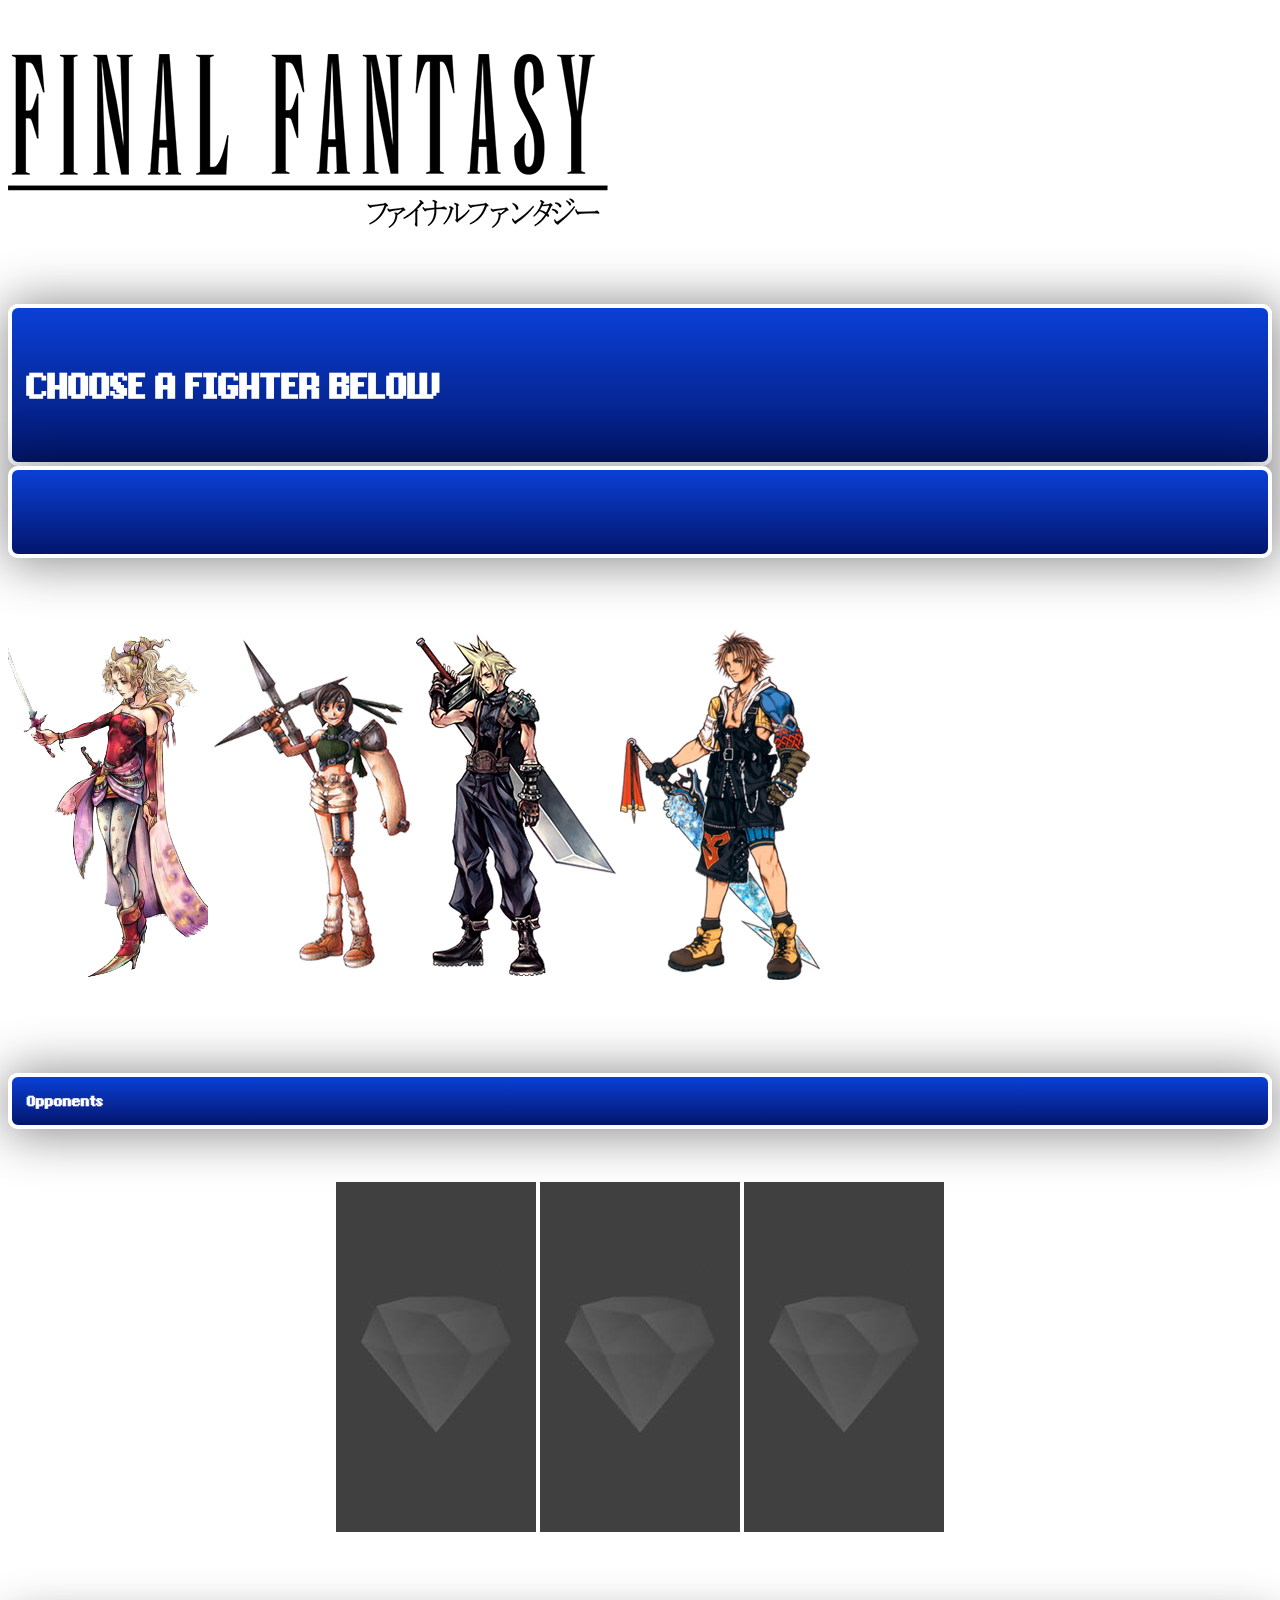
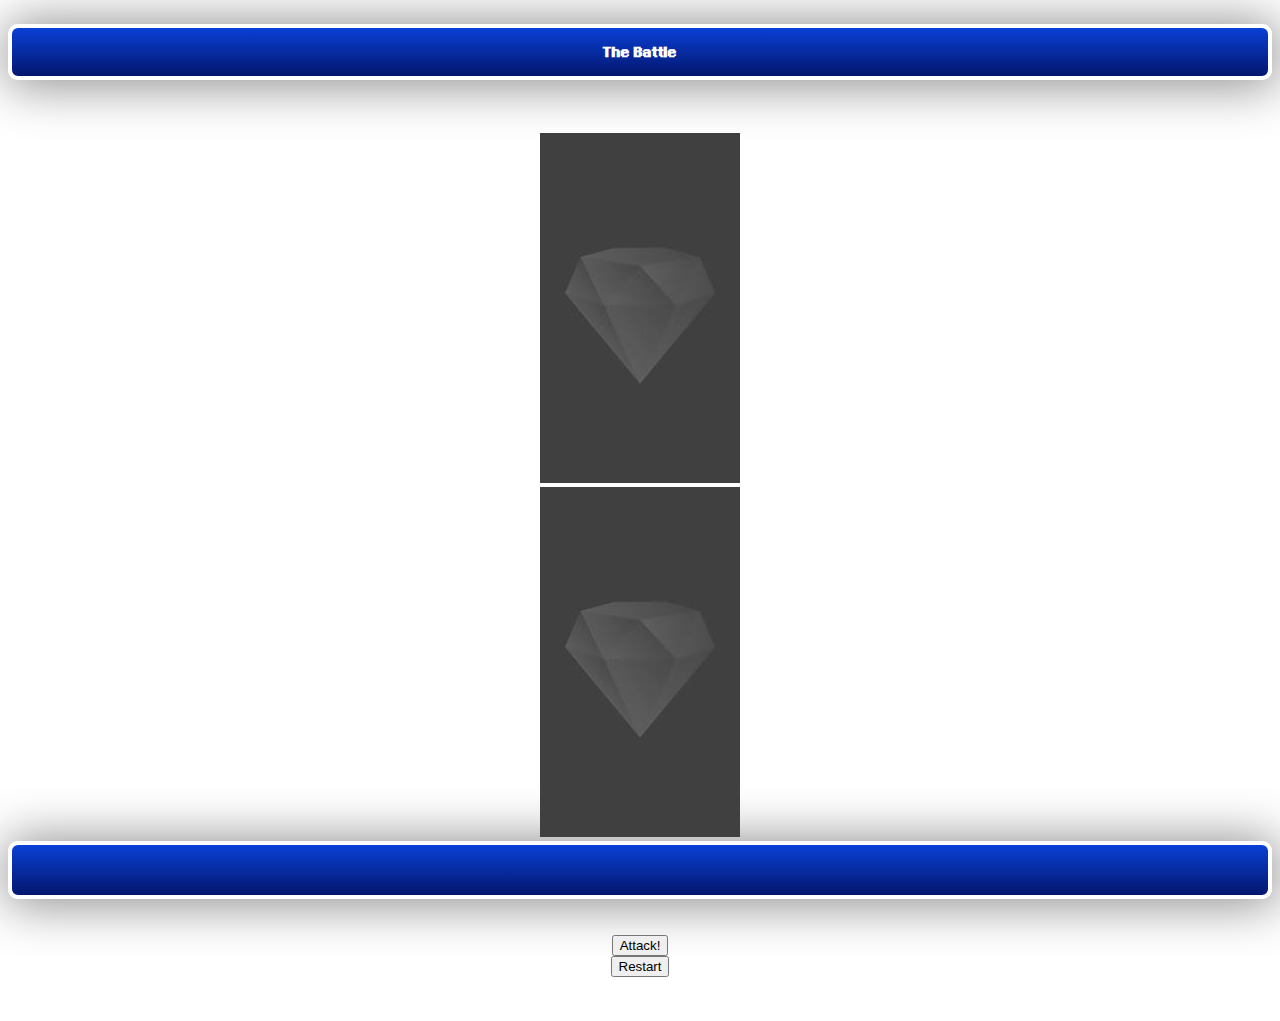
==== index.html @ 1e8609b6 "additional updates" ====
<!DOCTYPE html>
<html lang="en-us">
	<head>
		<title>Final Fantasy: Ultimate Last Ending Battle Finale Climax Death-Match Story Party</title>
		<meta charset="utf-8">
		<meta http-equiv="X-UA-Compatible" content="IE=edge">
		<meta name="viewport" content="width=device-width, initial-scale=1, shrink-to-fit=no">
		
		<link rel="stylesheet"
		href="https://maxcdn.bootstrapcdn.com/bootstrap/4.0.0-beta/css/bootstrap.min.css"
		integrity="sha384-/Y6pD6FV/Vv2HJnA6t+vslU6fwYXjCFtcEpHbNJ0lyAFsXTsjBbfaDjzALeQsN6M"
		crossorigin="anonymous">

		<link rel="stylesheet" type="text/css" href="assets/css/style.css">
	</head>

	<body>

	<audio src="assets/sounds/selection.mp3" id="selectionSound"></audio>



	<br><br>

	<div class="container">


	<div class="row">
		<div class="col"></div>
		<img src="assets/images/finalfantasytitle.png" alt="Final Fantasy" class="fftitle col">
		<div class="col"></div>
	</div>

	<br><br>

	<div class="row" hidden>
		<div class="col-2"></div>
		<div class="finalFantasyDialogBox col-8">
				<h3 class="verdanaFont">Instructions</h3>
				<hr>
				<p class="verdanaFont smallFont">
					Select any of the available fighters and then take on the others.  Choose one opponent at a time until you've defeated them all or until you've fallen victim to their might.
				</p>
		</div>	
		<div class="col-2"></div>
	</div>

		

	</div>

		<br><br>

		<div class="row">
			<div class="col-2"></div>
			<div class="finalFantasyDialogBox col-4">
				<a href="#chooseYourWarrior" class="styledLink">
					<h2 id="chooseYourWarrior" class="text-center">CHOOSE A FIGHTER BELOW</h2></a>
			</div>
			<div class="col-1"></div>
			<div id="stats" class="col-2 finalFantasyDialogBox text-center">
				<br><br><br>
			</div>
			<div class="col-1"></div>
		</div>

		<br><br>
		<br><br>

		<div class="row">
			<div class="col"></div>
			<div characterSelections">
				<a class ="col styledLink" id="terraImage"><img src="assets/images/characters/terra.png" alt="terra"></a>
				<a class ="col styledLink" id="yuffieImage"><img src="assets/images/characters/yuffie.png" alt="yuffie"></a>
				<a class ="col styledLink" id="cloudImage"><img src="assets/images/characters/cloud.png" alt="cloud"></a>
				<a class ="col styledLink" id="tidusImage"><img src="assets/images/characters/tidus.png" alt="tidus"></a>
			</div>
			<div class="col"></div>
		</div>

		<br><br>
		<br><br>

		<div class="row">
			<div class="col"></div>
			<div class="col"></div>
			<div class="col">
				<h2 id="opponentsTitle" class="text-center finalFantasyDialogBox">Opponents</h2>
			</div>
			<div class="col"></div>
			<div class="col"></div>
		</div>

		<br><br>
		
		<div class="container" id="opponents" align="center">
			<div>
				<a><img src="assets/images/placeholder.jpg" id="enemy1"></a>
				<a><img src="assets/images/placeholder.jpg" id="enemy2"></a>
				<a><img src="assets/images/placeholder.jpg" id="enemy3"></a>
			</div>
		</div>

		<br><br>
		<br><br>
	
		<div class="jumbotron container" align="center">
					
			<div class="row">
				<div class="col-5"></div>
				<div class="col-2">
					<h2 class="text-center finalFantasyDialogBox">The Battle</h2>
				</div>
				<div class="col-5"></div>
			</div>

		<br><br>

			<div class="row">
				<div class="col-1"></div>
				<img src="assets/images/placeholder.jpg" alt="" id="selectedCharacter">
				<div class="col-1"></div>
				<img src="assets/images/placeholder.jpg" alt="" id="currentEnemy">
				<div class="col-1"></div>
				<div class="finalFantasyDialogBox col-3 battleStats">
					<p id="yourAttack"></p>
					<p id="opponentAttack"></p>
					<p id="hpLevels"></p>
					<p id="battleMessage"></p>
				</div>
				<div class="col-1"></div>
			</div>
			
			<br><br>

			<div class="row">
				<div class="col-4"></div>
				<button type="button" value="attack" class="btn btn-primary" id="attackButton">Attack!</button>
				<div class="col-1"></div>
				<button type="button" value="restart" class="btn btn-danger" id="restartButton">Restart</button>
				<div class="col-4"></div>
			</div>
			<br><br>
		</div>
	</div>


	<!-- jQuery -->
	<script src="https://code.jquery.com/jquery-3.2.1.slim.min.js"
	integrity="sha384-KJ3o2DKtIkvYIK3UENzmM7KCkRr/rE9/Qpg6aAZGJwFDMVNA/GpGFF93hXpG5KkN"
	crossorigin="anonymous"></script>
	
	<!-- Popper.js -->
   <script src="https://cdnjs.cloudflare.com/ajax/libs/popper.js/1.11.0/umd/popper.min.js"
   integrity="sha384-b/U6ypiBEHpOf/4+1nzFpr53nxSS+GLCkfwBdFNTxtclqqenISfwAzpKaMNFNmj4"
   crossorigin="anonymous"></script>
    
   <!-- Bootstrap JS -->
   <script src="https://maxcdn.bootstrapcdn.com/bootstrap/4.0.0-beta/js/bootstrap.min.js"
   integrity="sha384-h0AbiXch4ZDo7tp9hKZ4TsHbi047NrKGLO3SEJAg45jXxnGIfYzk4Si90RDIqNm1"
   crossorigin="anonymous"></script>

	<!-- RPG Game JavaScript -->
   <script src="assets/javascript/game.js"></script>

	</body>
</html>
---- assets/css/style.css ----
@font-face {
    font-family: "FinalFantasyFont";
    src: url("../fonts/FinalFantasyFont.ttf") format("truetype");
    font-weight: 200;
    font-style: normal;
}


.finalFantasyDialogBox {

	color: white;
	font-family: "FinalFantasyFont";
	font-size: 1.25em;

	/*Border*/
	border-radius: 10px;
	border-color: white;
	border-style: solid;
	border-width: 4px;

	/*Box Shadow*/
	box-shadow: 2px 2px 50px 4px rgba(0,0,0,0.45);
	-webkit-box-shadow: 2px 2px 50px 4px rgba(0,0,0,0.45);
	-moz-box-shadow: 2px 2px 50px 4px rgba(0,0,0,0.45);

	/*Padding*/
	padding-top: 15px;
	padding-bottom: 15px;
	padding-left: 15px;
	padding-right: 15px;

	/*Gradient Fill*/
	background: rgb(2,5,204);
	background: -moz-linear-gradient(top, rgba(2,5,204,1) 0%, rgba(10,64,214,1) 0%, rgba(3,22,109,1) 100%);
	background: -webkit-linear-gradient(top, rgba(2,5,204,1) 0%,rgba(10,64,214,1) 0%,rgba(3,22,109,1) 100%);
	background: linear-gradient(to bottom, rgba(2,5,204,1) 0%,rgba(10,64,214,1) 0%,rgba(3,22,109,1) 100%);
}

hr {
	border-color: white;
}

#chooseYourWarrior {
	font-size: 2.45em;
}

.verdanaFont {
	font-family: Verdana;
}

.smallFont {
	font-size: 0.8em;
}

.fftitle {
	padding-top: 10px;
}

.styledLink {
	color: white;
	text-decoration: none;
}

.styledLink:hover {
	color: white;
	text-decoration: none;
	cursor: pointer;
}
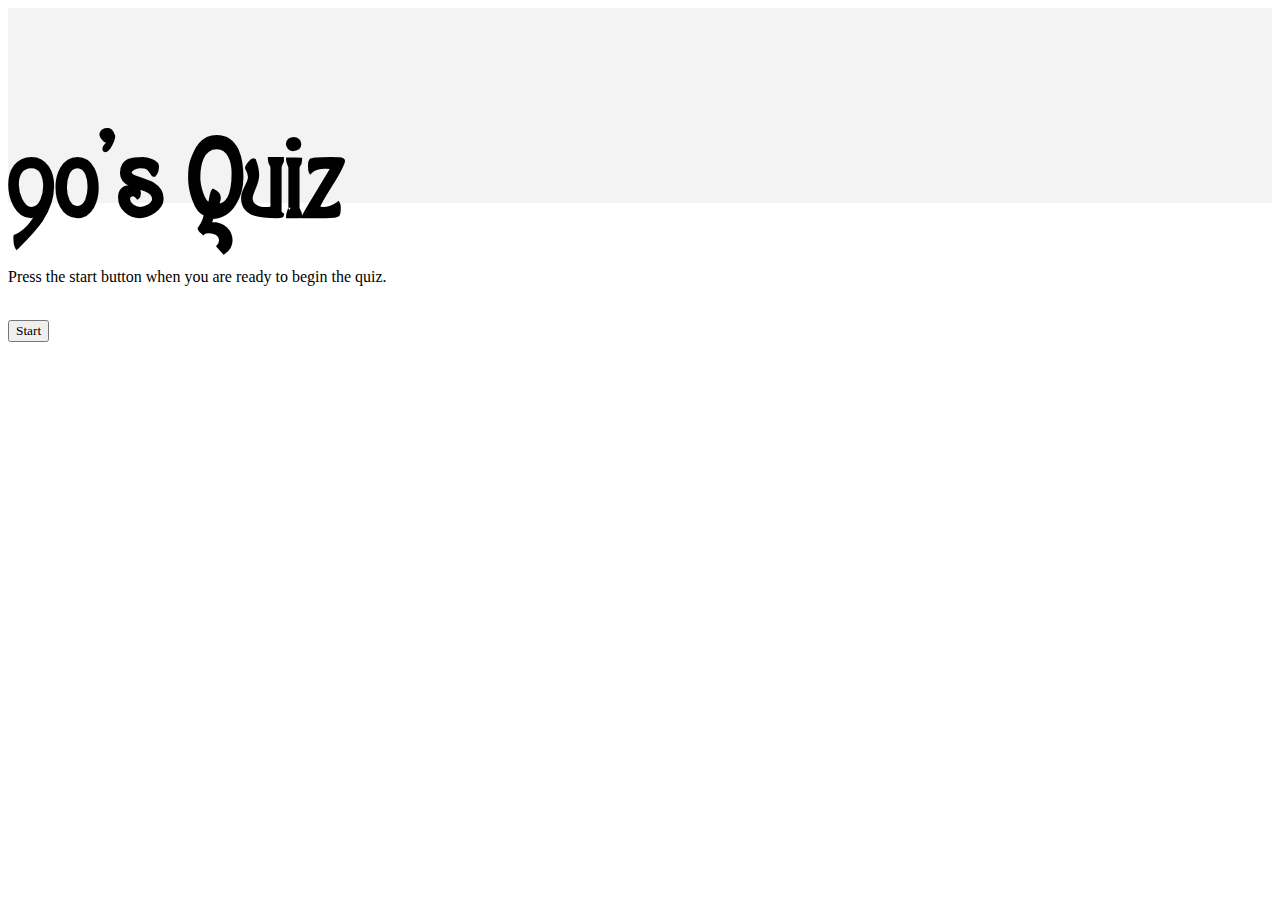
==== commit 3bb3315f: "trivia game" ====
--- a/index.html
+++ b/index.html
@@ -1,11 +1,11 @@
 <!DOCTYPE html>
 <html lang="en-us">
 	<head>
-		<title>Final Fantasy: Ultimate Last Ending Battle Finale Climax Death-Match Story Party</title>
+		<title></title>
 		<meta charset="utf-8">
 		<meta http-equiv="X-UA-Compatible" content="IE=edge">
 		<meta name="viewport" content="width=device-width, initial-scale=1, shrink-to-fit=no">
-		
+
 		<link rel="stylesheet"
 		href="https://maxcdn.bootstrapcdn.com/bootstrap/4.0.0-beta/css/bootstrap.min.css"
 		integrity="sha384-/Y6pD6FV/Vv2HJnA6t+vslU6fwYXjCFtcEpHbNJ0lyAFsXTsjBbfaDjzALeQsN6M"
@@ -14,154 +14,85 @@
 		<link rel="stylesheet" type="text/css" href="assets/css/style.css">
 	</head>
 
-	<body>
 
-	<audio src="assets/sounds/selection.mp3" id="selectionSound"></audio>
+
+<body>
+
+	<header>
+		<h1 class="text-center">90's Quiz</h1>		
+	</header>
 
 
 
-	<br><br>
-
-	<div class="container">
-
-
-	<div class="row">
-		<div class="col"></div>
-		<img src="assets/images/finalfantasytitle.png" alt="Final Fantasy" class="fftitle col">
-		<div class="col"></div>
-	</div>
-
-	<br><br>
-
-	<div class="row" hidden>
-		<div class="col-2"></div>
-		<div class="finalFantasyDialogBox col-8">
-				<h3 class="verdanaFont">Instructions</h3>
-				<hr>
-				<p class="verdanaFont smallFont">
-					Select any of the available fighters and then take on the others.  Choose one opponent at a time until you've defeated them all or until you've fallen victim to their might.
-				</p>
-		</div>	
-		<div class="col-2"></div>
-	</div>
-
-		
-
-	</div>
-
-		<br><br>
-
-		<div class="row">
-			<div class="col-2"></div>
-			<div class="finalFantasyDialogBox col-4">
-				<a href="#chooseYourWarrior" class="styledLink">
-					<h2 id="chooseYourWarrior" class="text-center">CHOOSE A FIGHTER BELOW</h2></a>
-			</div>
-			<div class="col-1"></div>
-			<div id="stats" class="col-2 finalFantasyDialogBox text-center">
-				<br><br><br>
-			</div>
-			<div class="col-1"></div>
-		</div>
-
-		<br><br>
-		<br><br>
-
+	<div class="container" id="startQuiz">
+		<p class="text-center" id="pressStart">Press the start button when you are ready to begin the quiz.</p>
+		<br>
 		<div class="row">
 			<div class="col"></div>
-			<div characterSelections">
-				<a class ="col styledLink" id="terraImage"><img src="assets/images/characters/terra.png" alt="terra"></a>
-				<a class ="col styledLink" id="yuffieImage"><img src="assets/images/characters/yuffie.png" alt="yuffie"></a>
-				<a class ="col styledLink" id="cloudImage"><img src="assets/images/characters/cloud.png" alt="cloud"></a>
-				<a class ="col styledLink" id="tidusImage"><img src="assets/images/characters/tidus.png" alt="tidus"></a>
+			<div id="middleDiv">
+				<button class="btn btn-info" type="button" id="startButton">Start</button>
 			</div>
 			<div class="col"></div>
-		</div>
-
-		<br><br>
-		<br><br>
-
-		<div class="row">
-			<div class="col"></div>
-			<div class="col"></div>
-			<div class="col">
-				<h2 id="opponentsTitle" class="text-center finalFantasyDialogBox">Opponents</h2>
-			</div>
-			<div class="col"></div>
-			<div class="col"></div>
-		</div>
-
-		<br><br>
-		
-		<div class="container" id="opponents" align="center">
-			<div>
-				<a><img src="assets/images/placeholder.jpg" id="enemy1"></a>
-				<a><img src="assets/images/placeholder.jpg" id="enemy2"></a>
-				<a><img src="assets/images/placeholder.jpg" id="enemy3"></a>
-			</div>
-		</div>
-
-		<br><br>
-		<br><br>
-	
-		<div class="jumbotron container" align="center">
-					
-			<div class="row">
-				<div class="col-5"></div>
-				<div class="col-2">
-					<h2 class="text-center finalFantasyDialogBox">The Battle</h2>
-				</div>
-				<div class="col-5"></div>
-			</div>
-
-		<br><br>
-
-			<div class="row">
-				<div class="col-1"></div>
-				<img src="assets/images/placeholder.jpg" alt="" id="selectedCharacter">
-				<div class="col-1"></div>
-				<img src="assets/images/placeholder.jpg" alt="" id="currentEnemy">
-				<div class="col-1"></div>
-				<div class="finalFantasyDialogBox col-3 battleStats">
-					<p id="yourAttack"></p>
-					<p id="opponentAttack"></p>
-					<p id="hpLevels"></p>
-					<p id="battleMessage"></p>
-				</div>
-				<div class="col-1"></div>
-			</div>
-			
-			<br><br>
-
-			<div class="row">
-				<div class="col-4"></div>
-				<button type="button" value="attack" class="btn btn-primary" id="attackButton">Attack!</button>
-				<div class="col-1"></div>
-				<button type="button" value="restart" class="btn btn-danger" id="restartButton">Restart</button>
-				<div class="col-4"></div>
-			</div>
-			<br><br>
 		</div>
 	</div>
 
 
+
+	<div class="container allQuestions">
+		<div class="row">
+			<div class="col-1"></div>
+			<div class="col-10 currentQuestion">
+				<h2 id="questionHeader"></h2><br>
+				<p id="questionParagraph"></p>
+			</div>
+			<div class="col-1"></div>
+		</div>
+	</div>
+
+
+
+
+	<div class="container allAnswers">
+		<div class="row">
+			<div class="col-1"></div>
+			<ul class="col-3">
+				<li><button class="btn btn-primary" id="buttonOne" type="button" value="answerOne"></button></li>
+				<li><button class="btn btn-primary" id="buttonTwo" type="button" value="answerTwo"></button></li>
+				<li><button class="btn btn-primary" id="buttonThree" type="button" value="answerThree"></button></li>
+				<li><button class="btn btn-primary" id="buttonFour" type="button" value="answerFour"></button></li>
+			</ul>
+			<div class="col-2"></div>
+			<div class="col-2 text-center">
+				<p id="timerDisplay"></p>
+				<p id="triviaMessage"></p>
+			</div>
+		</div>
+	</div>
+
+
+
+
+
 	<!-- jQuery -->
-	<script src="https://code.jquery.com/jquery-3.2.1.slim.min.js"
-	integrity="sha384-KJ3o2DKtIkvYIK3UENzmM7KCkRr/rE9/Qpg6aAZGJwFDMVNA/GpGFF93hXpG5KkN"
-	crossorigin="anonymous"></script>
+	<script src="https://ajax.googleapis.com/ajax/libs/jquery/3.2.1/jquery.min.js"></script>
 	
 	<!-- Popper.js -->
-   <script src="https://cdnjs.cloudflare.com/ajax/libs/popper.js/1.11.0/umd/popper.min.js"
-   integrity="sha384-b/U6ypiBEHpOf/4+1nzFpr53nxSS+GLCkfwBdFNTxtclqqenISfwAzpKaMNFNmj4"
-   crossorigin="anonymous"></script>
+	<script src="https://cdnjs.cloudflare.com/ajax/libs/popper.js/1.11.0/umd/popper.min.js" 
+	integrity="sha384-b/U6ypiBEHpOf/4+1nzFpr53nxSS+GLCkfwBdFNTxtclqqenISfwAzpKaMNFNmj4" 
+	crossorigin="anonymous"></script>
     
-   <!-- Bootstrap JS -->
-   <script src="https://maxcdn.bootstrapcdn.com/bootstrap/4.0.0-beta/js/bootstrap.min.js"
-   integrity="sha384-h0AbiXch4ZDo7tp9hKZ4TsHbi047NrKGLO3SEJAg45jXxnGIfYzk4Si90RDIqNm1"
-   crossorigin="anonymous"></script>
+	<!-- Bootstrap JS -->
+	<script src="https://maxcdn.bootstrapcdn.com/bootstrap/4.0.0-beta/js/bootstrap.min.js" 
+	integrity="sha384-h0AbiXch4ZDo7tp9hKZ4TsHbi047NrKGLO3SEJAg45jXxnGIfYzk4Si90RDIqNm1"
+	crossorigin="anonymous"></script>
 
-	<!-- RPG Game JavaScript -->
-   <script src="assets/javascript/game.js"></script>
+	<!-- app.js File -->
+	<script src="assets/javascript/app.js"></script>	
 
-	</body>
-</html>	+	<noscript>
+		Javascript is disabled in your browser.  Please enable it to use this interface.
+	</noscript>
+
+</body>
+
+</html>
--- a/assets/css/style.css
+++ b/assets/css/style.css
@@ -1,68 +1,69 @@
+* {
+	font-family: verdana;
+}
+
 @font-face {
-    font-family: "FinalFantasyFont";
-    src: url("../fonts/FinalFantasyFont.ttf") format("truetype");
-    font-weight: 200;
-    font-style: normal;
+    font-family: "report";
+    src: url("../fonts/lansbury.ttf") format("truetype");
+}
+
+ul {
+	list-style: none;
+}
+
+header {
+	height: 175px;
+	background-color: #F3F3F3;
+	padding-top: 20px;
+	margin-bottom: 65px;
+}
+
+h1 {
+	font-family: "report";
+	font-size: 8.5em;
+}
+
+button {
+	margin-bottom: 6px;
+}
+
+.allQuestions {
+	border-radius: 7px;
+	background-color: #F3F3F3;
+	padding-top: 25px;
+	padding-bottom: 25px;
+	display: none;
+	font-size: 1.35em;
+}
+
+.currentQuestion {
+	background-color: #8E8B82;
+	border-radius: 7px;
+
+	padding: 15px;
+	margin-top: 5px;
+	margin-bottom: 30px;
+	margin-right: 25px;
+	height: 250px;
+}
+
+.allAnswers {
+	background-color: #E9DCBE;
+	border-radius: 7px;
+	
+	padding: 20px;
+	margin-top: 10px;
+	margin-bottom: 25px;
+
+	display: none;
+}
+
+#timerDisplay {
+	font-size: 4.1em;
+	font-weight: bolder;
+	vertical-align: center;
 }
 
 
-.finalFantasyDialogBox {
 
-	color: white;
-	font-family: "FinalFantasyFont";
-	font-size: 1.25em;
 
-	/*Border*/
-	border-radius: 10px;
-	border-color: white;
-	border-style: solid;
-	border-width: 4px;
-
-	/*Box Shadow*/
-	box-shadow: 2px 2px 50px 4px rgba(0,0,0,0.45);
-	-webkit-box-shadow: 2px 2px 50px 4px rgba(0,0,0,0.45);
-	-moz-box-shadow: 2px 2px 50px 4px rgba(0,0,0,0.45);
-
-	/*Padding*/
-	padding-top: 15px;
-	padding-bottom: 15px;
-	padding-left: 15px;
-	padding-right: 15px;
-
-	/*Gradient Fill*/
-	background: rgb(2,5,204);
-	background: -moz-linear-gradient(top, rgba(2,5,204,1) 0%, rgba(10,64,214,1) 0%, rgba(3,22,109,1) 100%);
-	background: -webkit-linear-gradient(top, rgba(2,5,204,1) 0%,rgba(10,64,214,1) 0%,rgba(3,22,109,1) 100%);
-	background: linear-gradient(to bottom, rgba(2,5,204,1) 0%,rgba(10,64,214,1) 0%,rgba(3,22,109,1) 100%);
-}
-
-hr {
-	border-color: white;
-}
-
-#chooseYourWarrior {
-	font-size: 2.45em;
-}
-
-.verdanaFont {
-	font-family: Verdana;
-}
-
-.smallFont {
-	font-size: 0.8em;
-}
-
-.fftitle {
-	padding-top: 10px;
-}
-
-.styledLink {
-	color: white;
-	text-decoration: none;
-}
-
-.styledLink:hover {
-	color: white;
-	text-decoration: none;
-	cursor: pointer;
-}
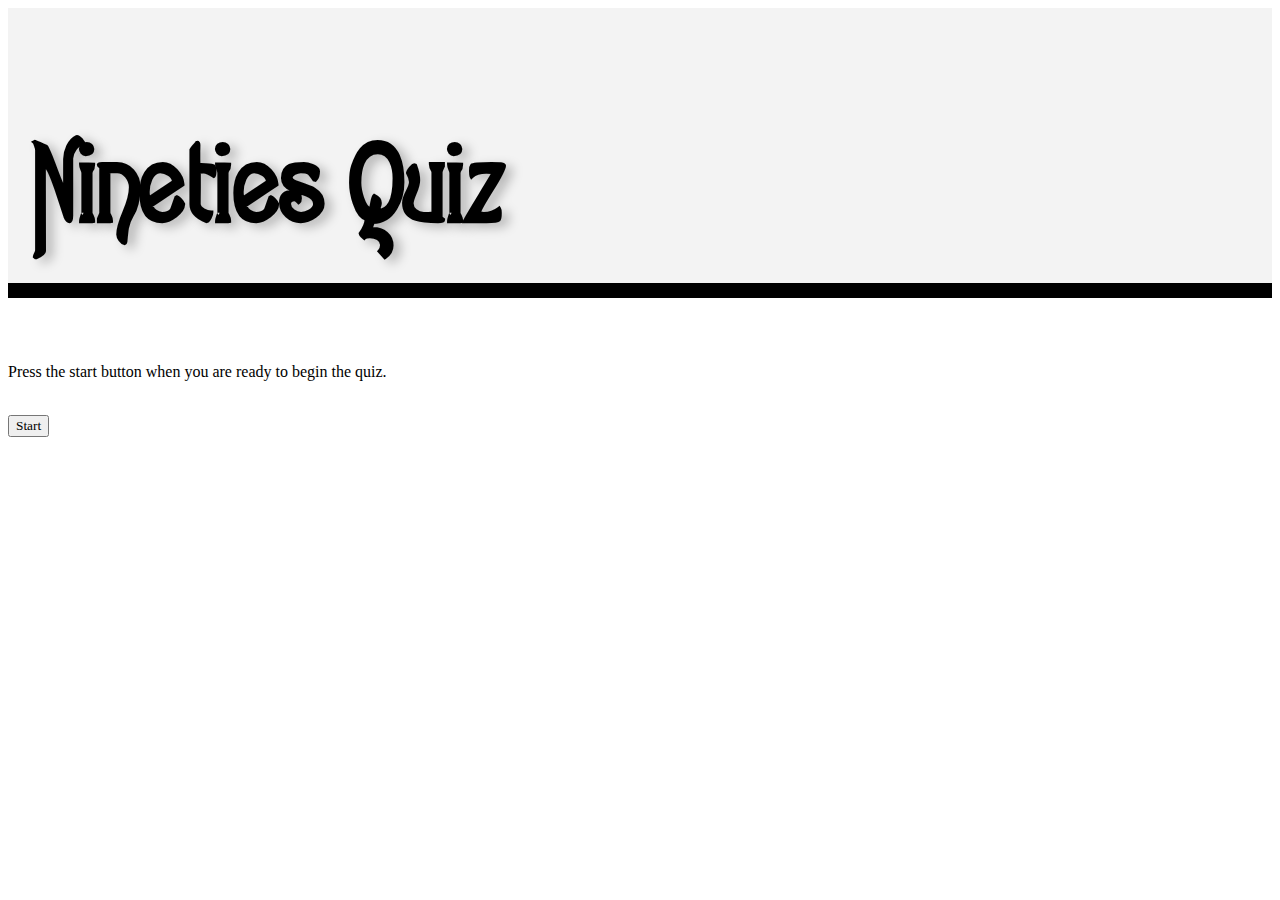
==== commit 8e6dba8f: "submitting homework" ====
--- a/index.html
+++ b/index.html
@@ -16,35 +16,48 @@
 
 
 
-<body>
 
+<body> 
 	<header>
-		<h1 class="text-center">90's Quiz</h1>		
+		<h1 class="text-center">Nineties Quiz</h1>		
 	</header>
 
 
 
-	<div class="container" id="startQuiz">
+
+	<div class="container" id="gameStart">
 		<p class="text-center" id="pressStart">Press the start button when you are ready to begin the quiz.</p>
 		<br>
 		<div class="row">
 			<div class="col"></div>
-			<div id="middleDiv">
-				<button class="btn btn-info" type="button" id="startButton">Start</button>
-			</div>
+				<div id="middleDiv">
+					<button class="btn btn-info" type="button" id="startButton">Start</button>
+				</div>
 			<div class="col"></div>
 		</div>
 	</div>
 
 
 
+
+	<div class="jumbotron" id="quizResults">
+		<p id="yourScore">Your Score: </p>
+		<p id="correctlyAnswered">Questions Answered Correctly: </p>
+		<p id="incorrectlyAnswered">Questions Answered Incorrectly: </p>
+		<p id="unansweredQuestions">Unanswered Questions: </p><br>
+		<button class="btn btn-warning" type="button" id="resetButton">Reset Quiz</button>
+	</div>
+
+
+
+
 	<div class="container allQuestions">
 		<div class="row">
 			<div class="col-1"></div>
-			<div class="col-10 currentQuestion">
-				<h2 id="questionHeader"></h2><br>
-				<p id="questionParagraph"></p>
-			</div>
+				<div class="col-10 currentQuestion">
+					<h2 id="questionHeader"></h2><br>
+					<p id="questionParagraph"></p>
+				</div>
 			<div class="col-1"></div>
 		</div>
 	</div>
@@ -72,7 +85,6 @@
 
 
 
-
 	<!-- jQuery -->
 	<script src="https://ajax.googleapis.com/ajax/libs/jquery/3.2.1/jquery.min.js"></script>
 	
--- a/assets/css/style.css
+++ b/assets/css/style.css
@@ -1,45 +1,64 @@
-* {
+*
+{
 	font-family: verdana;
 }
 
-@font-face {
-    font-family: "report";
+@font-face
+{
+    font-family: "lansbury";
     src: url("../fonts/lansbury.ttf") format("truetype");
 }
 
-ul {
+ul
+{
 	list-style: none;
 }
 
-header {
-	height: 175px;
+header
+{
+	height: 225px;
 	background-color: #F3F3F3;
-	padding-top: 20px;
+	padding: 25px;
 	margin-bottom: 65px;
+
+	border-bottom-style: solid;
+	border-bottom-width: 15px;
+	border-bottom-color: : rgba(140, 140, 130, 0.50);
 }
 
-h1 {
-	font-family: "report";
+h1
+{
+	font-family: "lansbury";
 	font-size: 8.5em;
+	text-shadow: 7px 4px 11px rgba(0,0,0,0.25);
 }
 
-button {
+button
+{
 	margin-bottom: 6px;
 }
 
-.allQuestions {
-	border-radius: 7px;
+strong
+{
+	color: red;
+	font-weight: bolder;
+	font-size: 0.9em;
+}
+
+.allQuestions
+{
+	border-radius: 25px;
 	background-color: #F3F3F3;
 	padding-top: 25px;
 	padding-bottom: 25px;
+	font-size: 1.35em;
 	display: none;
-	font-size: 1.35em;
 }
 
-.currentQuestion {
+.currentQuestion
+{
 	background-color: #8E8B82;
-	border-radius: 7px;
-
+	border-radius: 25px;
 	padding: 15px;
 	margin-top: 5px;
 	margin-bottom: 30px;
@@ -47,23 +66,39 @@
 	height: 250px;
 }
 
+.allQuestions,
+.currentQuestion,
 .allAnswers {
+	box-shadow: 15px 15px 30px 0px rgba(0,0,0,0.40);
+	-webkit-box-shadow: 15px 15px 30 0px rgba(0,0,0,0.40);
+	-moz-box-shadow: 15px 15px 30 0px rgba(0,0,0,0.4);
+}
+
+.allAnswers
+{
+	height: 250px;
 	background-color: #E9DCBE;
-	border-radius: 7px;
-	
-	padding: 20px;
-	margin-top: 10px;
+	border-radius: 25px;
+	padding: 25px;
+	margin-top: 20px;
 	margin-bottom: 25px;
-
 	display: none;
 }
 
-#timerDisplay {
-	font-size: 4.1em;
+#timerDisplay
+{
+	font-size: 3.1em;
 	font-weight: bolder;
-	vertical-align: center;
+	padding-top: 15px;
 }
 
+#quizResults
+{
+	display: none;
+}
 
+#triviaMessage
+{
+	font-size: 0.85em;
+}
 
-
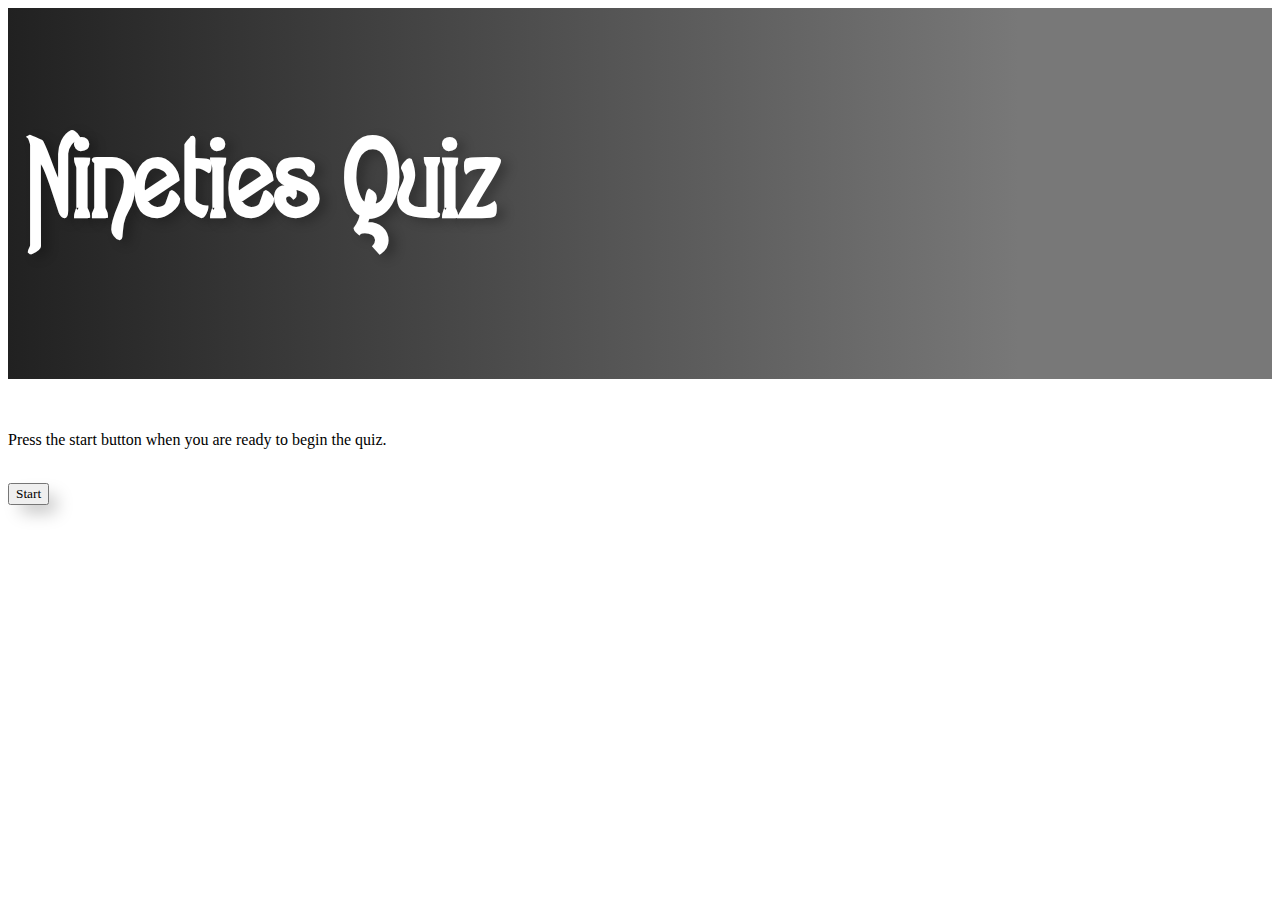
==== commit 3abb209f: "changed layout a bit" ====
--- a/index.html
+++ b/index.html
@@ -12,6 +12,8 @@
 		crossorigin="anonymous">
 
 		<link rel="stylesheet" type="text/css" href="assets/css/style.css">
+
+		<link href="https://fonts.googleapis.com/css?family=Faster+One" rel="stylesheet">
 	</head>
 
 
@@ -51,7 +53,9 @@
 
 
 
-	<div class="container allQuestions">
+	<div class="container quizDiv">
+
+		<!-- Question -->
 		<div class="row">
 			<div class="col-1"></div>
 				<div class="col-10 currentQuestion">
@@ -60,27 +64,40 @@
 				</div>
 			<div class="col-1"></div>
 		</div>
+
+		<!-- Timer -->
+		<div class="row">
+			<div class="col-1"></div>
+				<div class="col-10">
+					<p id="timerDisplay"></p>
+				</div>
+			<div class="col-1"></div>
+		</div>
+
+		<!-- Answers -->
+		<div class="row">
+			<div class="col-1"></div>
+				<div class="col-5 allAnswers">
+					<ul>
+						<li><button class="btn btn-primary" id="buttonOne" type="button" value="answerOne"></button></li>
+						<li><button class="btn btn-primary" id="buttonTwo" type="button" value="answerTwo"></button></li>
+						<li><button class="btn btn-primary" id="buttonThree" type="button" value="answerThree"></button></li>
+						<li><button class="btn btn-primary" id="buttonFour" type="button" value="answerFour"></button></li>
+					</ul>
+				</div>
+				<div class="col5 messageSection">
+					<p id="triviaMessage"></p>
+				</div>
+			<div class="col-1"></div>
+		</div>
 	</div>
+	
+	<br><br>
+	<br><br>
 
 
 
-
-	<div class="container allAnswers">
-		<div class="row">
-			<div class="col-1"></div>
-			<ul class="col-3">
-				<li><button class="btn btn-primary" id="buttonOne" type="button" value="answerOne"></button></li>
-				<li><button class="btn btn-primary" id="buttonTwo" type="button" value="answerTwo"></button></li>
-				<li><button class="btn btn-primary" id="buttonThree" type="button" value="answerThree"></button></li>
-				<li><button class="btn btn-primary" id="buttonFour" type="button" value="answerFour"></button></li>
-			</ul>
-			<div class="col-2"></div>
-			<div class="col-2 text-center">
-				<p id="timerDisplay"></p>
-				<p id="triviaMessage"></p>
-			</div>
-		</div>
-	</div>
+	
 
 
 
--- a/assets/css/style.css
+++ b/assets/css/style.css
@@ -9,22 +9,34 @@
     src: url("../fonts/lansbury.ttf") format("truetype");
 }
 
-ul
+ul, li
 {
 	list-style: none;
+	width: 175px;
+}
+
+.btn
+{
+	box-shadow: 10px 10px 17px -3px rgba(0,0,0,0.25);
+	-webkit-box-shadow: 10px 10px 17px -3px rgba(0,0,0,0.25);
+	-moz-box-shadow: 10px 10px 17px -3px rgba(0,0,0,0.25);
 }
 
 header
 {
-	height: 225px;
-	background-color: #F3F3F3;
-	padding: 25px;
-	margin-bottom: 65px;
+	color: white;
+	padding: 20px;
+	margin-bottom: 45px;
 
 	border-bottom-style: solid;
-	border-bottom-width: 15px;
+	border-bottom-width: 7px;
 	border-bottom-color: : rgba(140, 140, 130, 0.50);
-}
+
+	background: #212121;
+	background: -webkit-linear-gradient(left, #212121 0%, #787878 80%);
+	background: -o-linear-gradient(left, #212121 0%, #787878 80%);
+	background: linear-gradient(to right, #212121 0%, #787878 80%);
+}			
 
 h1
 {
@@ -45,10 +57,9 @@
 	font-size: 0.9em;
 }
 
-.allQuestions
+.quizDiv
 {
-	border-radius: 25px;
-	background-color: #F3F3F3;
+	background-color: #E9DCC0;
 	padding-top: 25px;
 	padding-bottom: 25px;
 	font-size: 1.35em;
@@ -58,38 +69,38 @@
 .currentQuestion
 {
 	background-color: #8E8B82;
-	border-radius: 25px;
 	padding: 15px;
 	margin-top: 5px;
-	margin-bottom: 30px;
-	margin-right: 25px;
+	margin-bottom: 20px;
 	height: 250px;
 }
 
-.allQuestions,
+.quizDiv,
 .currentQuestion,
-.allAnswers {
-	box-shadow: 15px 15px 30px 0px rgba(0,0,0,0.40);
-	-webkit-box-shadow: 15px 15px 30 0px rgba(0,0,0,0.40);
-	-moz-box-shadow: 15px 15px 30 0px rgba(0,0,0,0.4);
+#timerDisplay {
+	box-shadow: 5px 5px 33px -3px rgba(0,0,0,0.4);
+	-webkit-box-shadow: 5px 5px 33px -3px rgba(0,0,0,0.4);
+	-moz-box-shadow: 5px 5px 33px -3px rgba(0,0,0,0.4);
+
+	border-radius: 20px;
 }
 
-.allAnswers
+.allAnswers,
+.messageSection
 {
-	height: 250px;
-	background-color: #E9DCBE;
-	border-radius: 25px;
 	padding: 25px;
-	margin-top: 20px;
-	margin-bottom: 25px;
 	display: none;
+	margin-bottom: 10px;
 }
 
 #timerDisplay
 {
+	color: #F9F9F9;
 	font-size: 3.1em;
 	font-weight: bolder;
-	padding-top: 15px;
+	padding: 15px;
+	text-align: center;
+	background: url("../images/background.png") repeat;
 }
 
 #quizResults
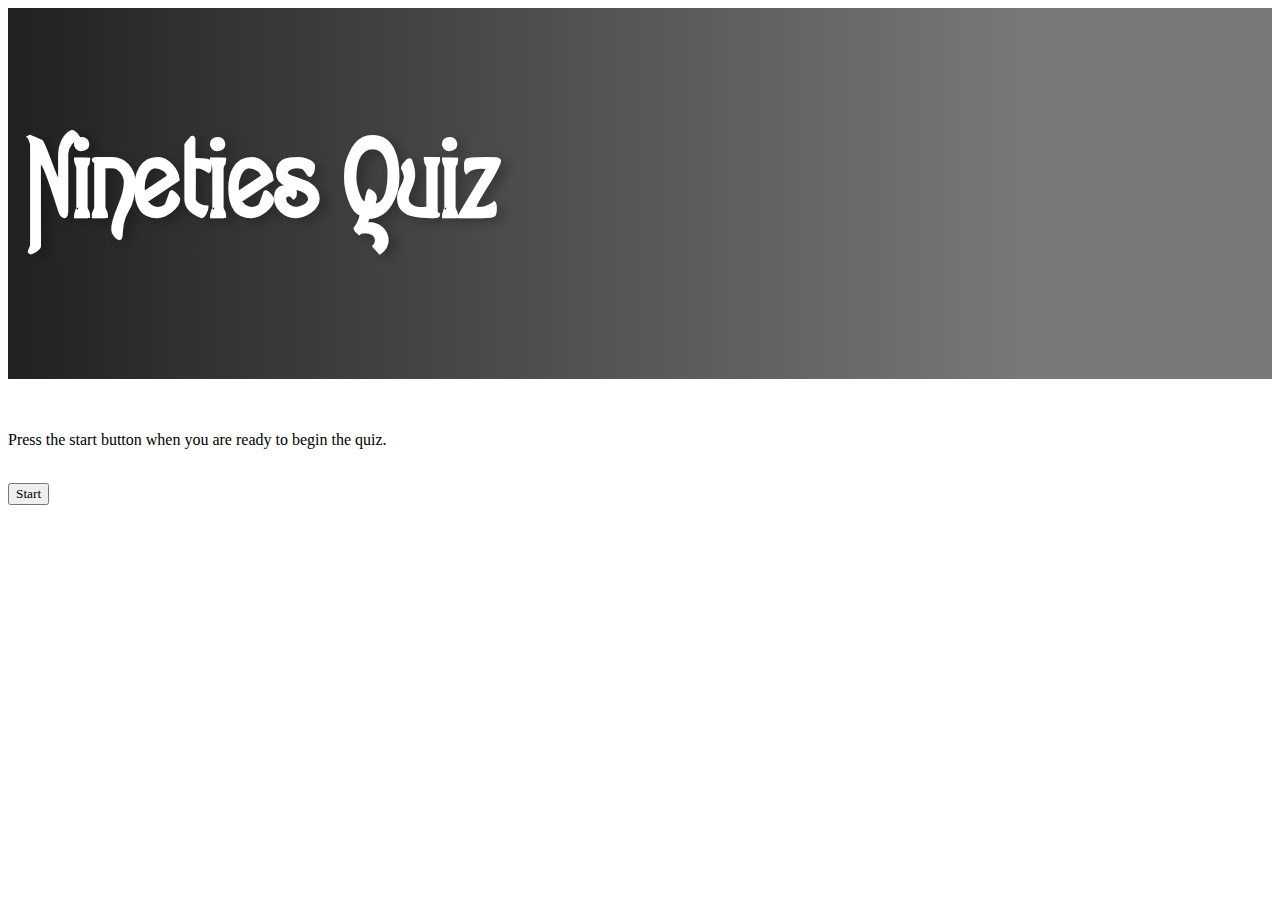
==== commit 9624d743: "added timer font" ====
--- a/index.html
+++ b/index.html
@@ -12,8 +12,6 @@
 		crossorigin="anonymous">
 
 		<link rel="stylesheet" type="text/css" href="assets/css/style.css">
-
-		<link href="https://fonts.googleapis.com/css?family=Faster+One" rel="stylesheet">
 	</head>
 
 
--- a/assets/css/style.css
+++ b/assets/css/style.css
@@ -9,17 +9,24 @@
     src: url("../fonts/lansbury.ttf") format("truetype");
 }
 
+@font-face
+{
+	font-family: "alarmclock";
+	src: url("../fonts/alarmclock.ttf") format("truetype");
+}
+
 ul, li
 {
 	list-style: none;
 	width: 175px;
 }
 
-.btn
+.btn-primary
 {
 	box-shadow: 10px 10px 17px -3px rgba(0,0,0,0.25);
 	-webkit-box-shadow: 10px 10px 17px -3px rgba(0,0,0,0.25);
 	-moz-box-shadow: 10px 10px 17px -3px rgba(0,0,0,0.25);
+	width: 225%;
 }
 
 header
@@ -95,9 +102,9 @@
 
 #timerDisplay
 {
-	color: #F9F9F9;
-	font-size: 3.1em;
-	font-weight: bolder;
+	font-family: alarmclock;
+	color: red;
+	font-size: 4em;
 	padding: 15px;
 	text-align: center;
 	background: url("../images/background.png") repeat;
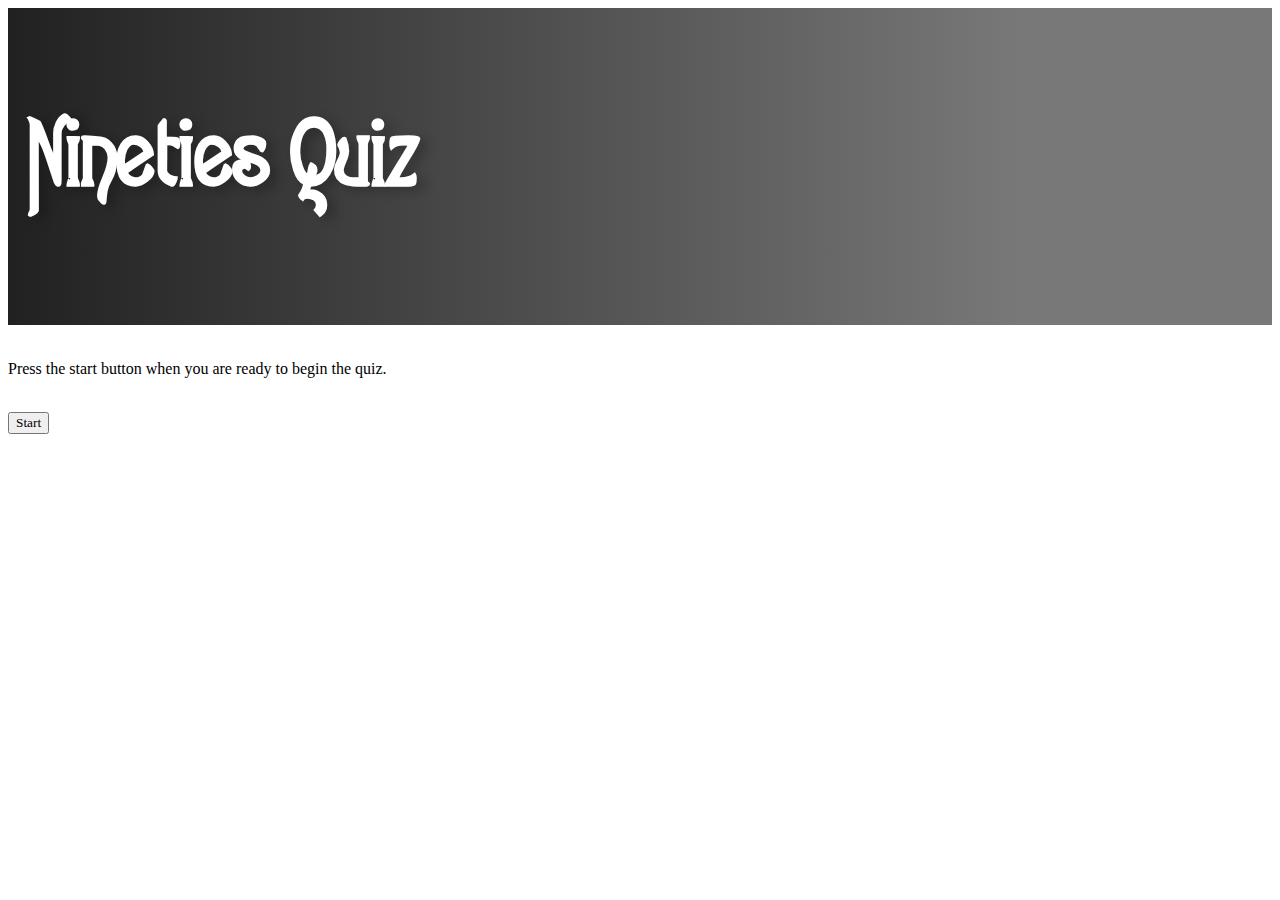
==== commit 04338d12: "small tweaks" ====
--- a/index.html
+++ b/index.html
@@ -51,7 +51,7 @@
 
 
 
-	<div class="container quizDiv">
+	<div class="container quizDiv" id="quizMain">
 
 		<!-- Question -->
 		<div class="row">
@@ -63,19 +63,24 @@
 			<div class="col-1"></div>
 		</div>
 
-		<!-- Timer -->
+		<!-- Timer & Feedback Message -->
 		<div class="row">
 			<div class="col-1"></div>
-				<div class="col-10">
-					<p id="timerDisplay"></p>
-				</div>
+			<div class="col-3">
+				<p id="timerDisplay"></p>
+			</div>
 			<div class="col-1"></div>
+			<div class="col-7 messageSection">
+				<p id="triviaMessage"></p>
+			</div>
 		</div>
+
+		<br><br>
 
 		<!-- Answers -->
 		<div class="row">
 			<div class="col-1"></div>
-				<div class="col-5 allAnswers">
+				<div class="col-10 allAnswers">
 					<ul>
 						<li><button class="btn btn-primary" id="buttonOne" type="button" value="answerOne"></button></li>
 						<li><button class="btn btn-primary" id="buttonTwo" type="button" value="answerTwo"></button></li>
@@ -83,12 +88,14 @@
 						<li><button class="btn btn-primary" id="buttonFour" type="button" value="answerFour"></button></li>
 					</ul>
 				</div>
-				<div class="col5 messageSection">
-					<p id="triviaMessage"></p>
-				</div>
-			<div class="col-1"></div>
+			<div class="col-1">
+				<br><br><br>
+			</div>
 		</div>
+
 	</div>
+
+
 	
 	<br><br>
 	<br><br>
--- a/assets/css/style.css
+++ b/assets/css/style.css
@@ -18,7 +18,6 @@
 ul, li
 {
 	list-style: none;
-	width: 175px;
 }
 
 .btn-primary
@@ -26,17 +25,16 @@
 	box-shadow: 10px 10px 17px -3px rgba(0,0,0,0.25);
 	-webkit-box-shadow: 10px 10px 17px -3px rgba(0,0,0,0.25);
 	-moz-box-shadow: 10px 10px 17px -3px rgba(0,0,0,0.25);
-	width: 225%;
 }
 
 header
 {
 	color: white;
 	padding: 20px;
-	margin-bottom: 45px;
+	margin-bottom: 30px;
 
 	border-bottom-style: solid;
-	border-bottom-width: 7px;
+	border-bottom-width: 5px;
 	border-bottom-color: : rgba(140, 140, 130, 0.50);
 
 	background: #212121;
@@ -48,7 +46,7 @@
 h1
 {
 	font-family: "lansbury";
-	font-size: 8.5em;
+	font-size: 7.1em;
 	text-shadow: 7px 4px 11px rgba(0,0,0,0.25);
 }
 
@@ -76,9 +74,9 @@
 .currentQuestion
 {
 	background-color: #8E8B82;
-	padding: 15px;
+	padding: 15px 5px 0px 10px;
 	margin-top: 5px;
-	margin-bottom: 20px;
+	margin-bottom: 35px;
 	height: 250px;
 }
 
@@ -95,9 +93,7 @@
 .allAnswers,
 .messageSection
 {
-	padding: 25px;
 	display: none;
-	margin-bottom: 10px;
 }
 
 #timerDisplay
@@ -105,9 +101,10 @@
 	font-family: alarmclock;
 	color: red;
 	font-size: 4em;
-	padding: 15px;
 	text-align: center;
 	background: url("../images/background.png") repeat;
+	height: 120px;
+	width: 100%
 }
 
 #quizResults
@@ -117,6 +114,11 @@
 
 #triviaMessage
 {
-	font-size: 0.85em;
+	background-color: white;
+	width: 85%;
+	border-radius: 20px;
+	font-size: 0.65em;
+	padding: 20px;
+	height: 120px;
 }
 
